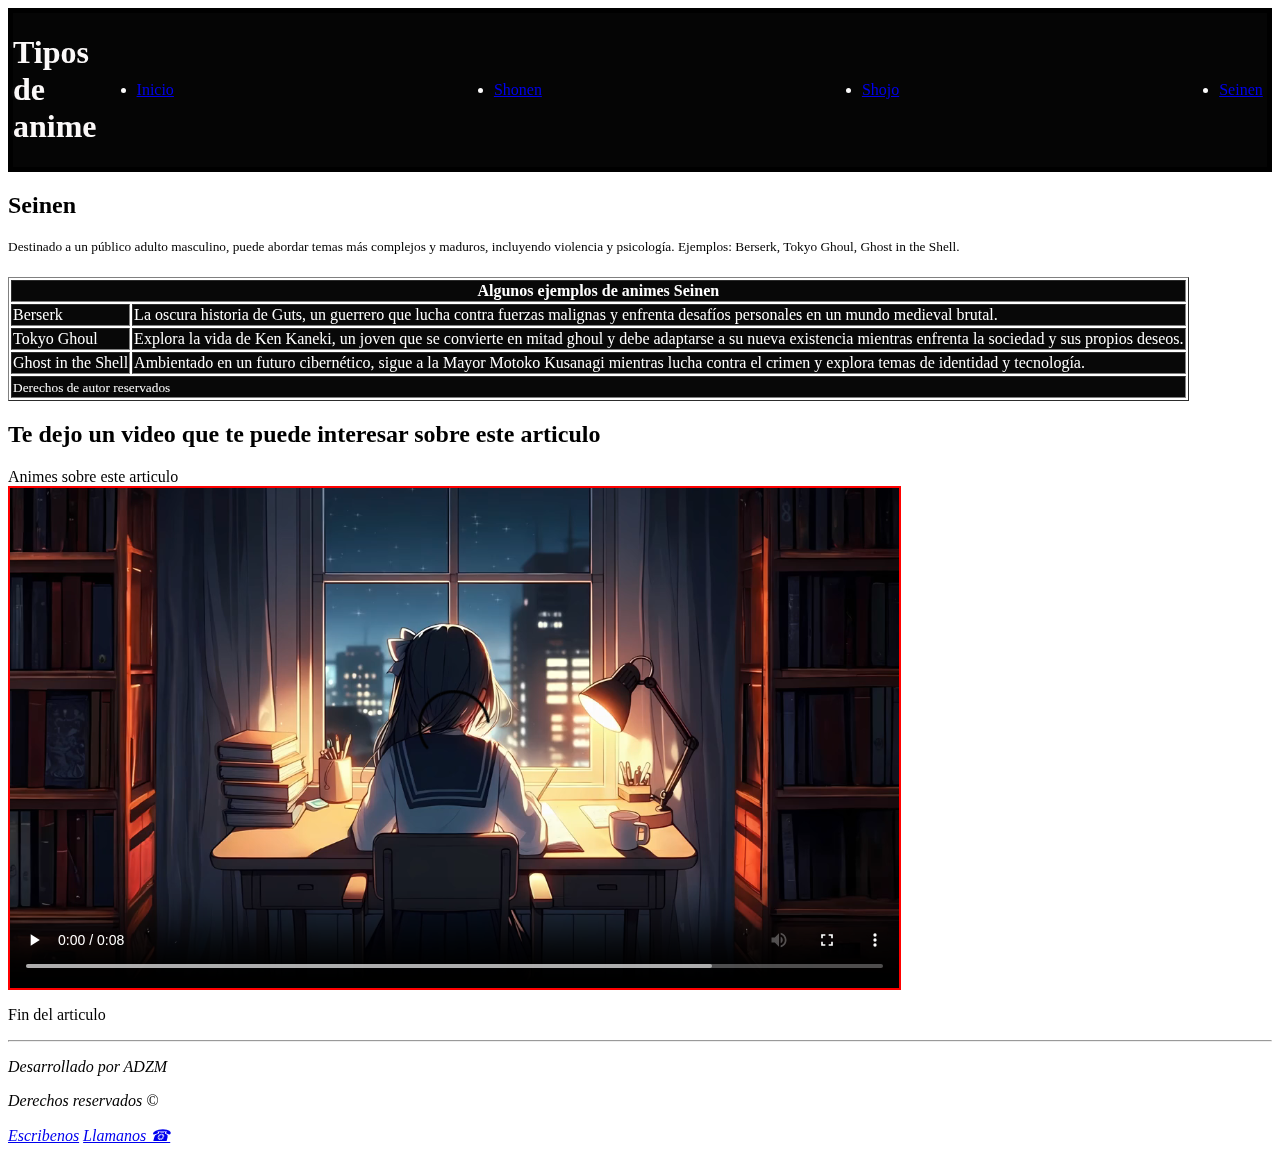
==== Seinen.html @ 15fe0025 "ComitFinal" ====
<!DOCTYPE html>
<html lang="en">
<head>
    <meta charset="UTF-8">
    <meta name="viewport" content="width=device-width, initial-scale=1.0">
    <link rel="stylesheet" href="styles.css">
    <title>Seinen</title>
</head>
<body>
    <header class = "header">
        <nav class ="navbar"> 
            <h1 class = "h1">Tipos de anime</h1>
            <ul class = "nav_ul">
                 <li class = "lia"><a href="index.html">Inicio</a> </li>
                 <li class = "lia"><a href="Shonen.html">Shonen</a> </li>
                 <li class = "lia"><a href="Shojo.html">Shojo</a> </li>
                 <li class = "lia"><a href="Seinen.html">Seinen</a> </li>
                 <li class = "lia"><a href="Isekai.html">Isekai</a> </li>
            </ul>
        </nav>   
    </header>
    <main>
        <article>   
            <h2>Seinen</h2>
            <p><sup>Destinado a un público adulto masculino, puede abordar temas más complejos y maduros, incluyendo violencia y psicología. 
                Ejemplos: Berserk, Tokyo Ghoul, Ghost in the Shell.</sup></p>
            <table border="1">
                <colgroup>
                    <col span="2" style="background-color:rgb(8, 8, 8)" >
                  </colgroup>
                <head>
                    <tr>
                        <th colspan="2" style="color: white;">Algunos ejemplos de animes Seinen</th>
                    </tr>
                </head>
                <body>
                    <tr>
                        <td style="color: white;">Berserk</td>
                        <td style="color: white;">La oscura historia de Guts, un guerrero que lucha contra fuerzas malignas y enfrenta desafíos personales en un mundo medieval brutal.</td>
                    </tr>
                    <tr>
                     <td style="color: white;">Tokyo Ghoul</td>
                        <td style="color: white;"> Explora la vida de Ken Kaneki, un joven que se convierte en mitad ghoul y 
                            debe adaptarse a su nueva existencia mientras enfrenta la sociedad y sus propios deseos.</td>
                    </tr>
                    <tr>
                        <td style="color: white;">Ghost in the Shell </td>
                        <td style="color: white;">Ambientado en un futuro cibernético, sigue a la Mayor Motoko Kusanagi mientras lucha contra el crimen y explora temas de identidad y tecnología.</td>
                    </tr>  
                    <tfoot>
                        <td colspan="2" style="color: white;"><small>Derechos de autor reservados</small></td>
                    </tfoot>
                </body>

            </table>
            <h2>Te dejo un video que te puede interesar sobre este articulo</h2>
            <a class= href="https://www.youtube.com/watch?v=xaVJllWCraM">Animes sobre este articulo</a>
            <video controls class="video11" src="Complementos/video1.mp4"></video>
        </article>
        <footer>
            <p><span>Fin del articulo</span></p>
            <hr>
        </footer>
        <footer> 
            <address> 
            <p>Desarrollado por ADZM</p> 
            <p>Derechos reservados &copy;</p> 
            <a href="alonsodamian@gmail.com">Escribenos</a>
            <a href="tel 8122937188"> Llamanos &phone;</a> 
            </address> 
        </footer>  
   
    </main>    
</body>
</html>
---- styles.css ----
.navbar {
    border: 5px solid; background-color: rgb(5, 5, 5);
    display: flex;
    justify-content: space-between;
    align-items: center;

}

.header {
    color: black;


}

.nav_ul{
    display: flex;
    gap: 20rem;

}

.h1{

    font: optional;color: rgb(252, 249, 249);
    text-shadow: rgb(8, 8, 8) -3px 0;
    
}

.lia{

    font: optional;color: rgb(252, 251, 251);
    

}


.figura1{
    text-align: center;


}

.img1{
    text-align: center;border: 2px solid red;height: 500px; display: flex;justify-content: center;align-items: center;
}

.img2{
    text-align: center;border: 2px solid red;height: 500px; display: flex;justify-content: center;align-items: center;
}
.video11{
    text-align: center;border: 2px solid red;height: 500px; display: flex;justify-content: center;align-items: center;
}
.frame1{
    text-align: center;border: 2px solid red;height: 500px; display: flex;justify-content: center;align-items: center;
}
.h7{
    text-align: center;
}

.forma_btn{
    text-align: center;
    margin: 1rem;
}

.btn_audio{
    padding: 2rem;
    font-size: 20px;
    border-radius: 1rem;
    border: 1px white;
    background: black;
    color: #f3f2f2;
    font-weight: bold;
    font-family: 'Courier New', Courier, monospace;
    letter-spacing: 2;
}
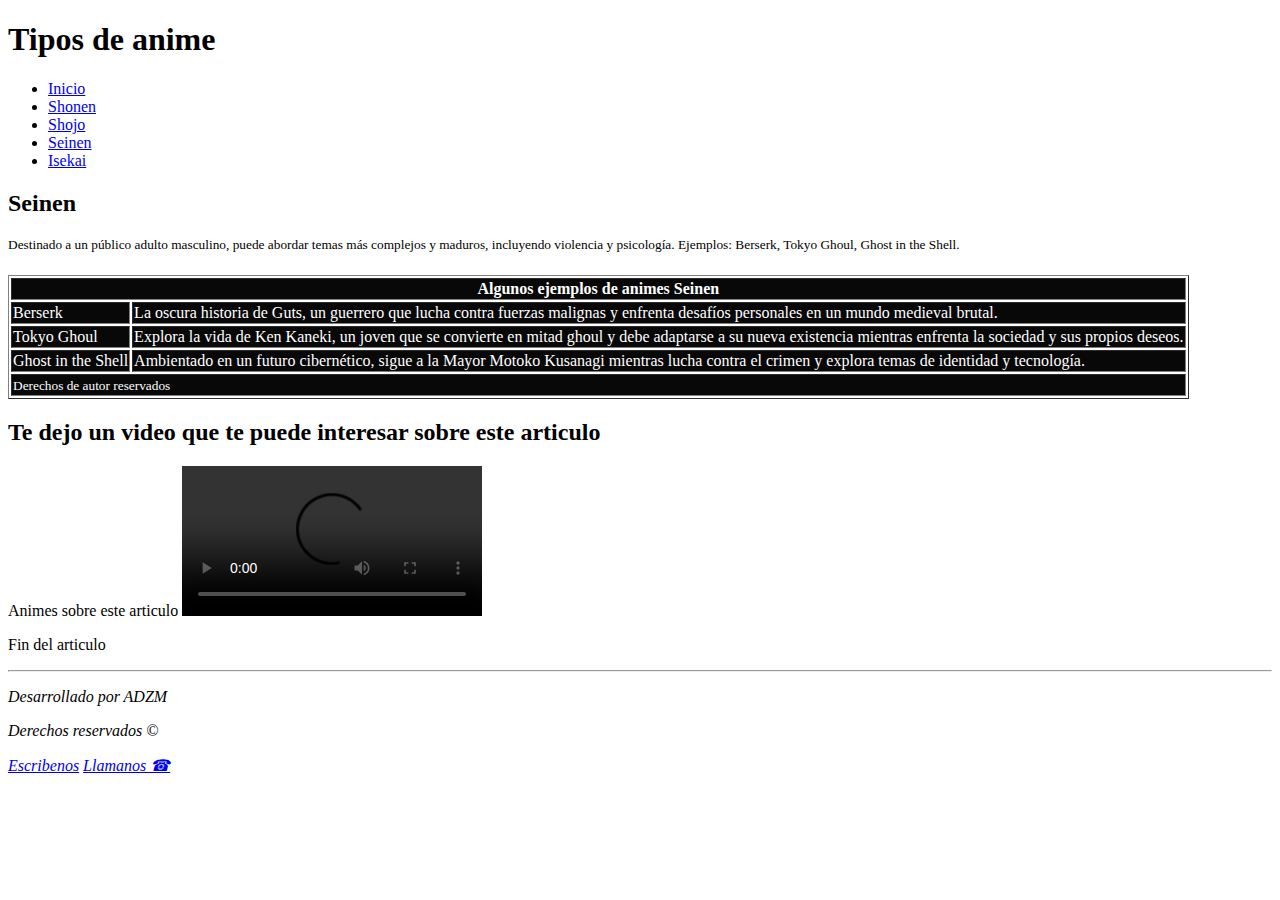
==== commit 170247a7: "Tipo Seinen" ====
--- a/Seinen.html
+++ b/Seinen.html
@@ -72,4 +72,4 @@
    
     </main>    
 </body>
-</html>+</html>
